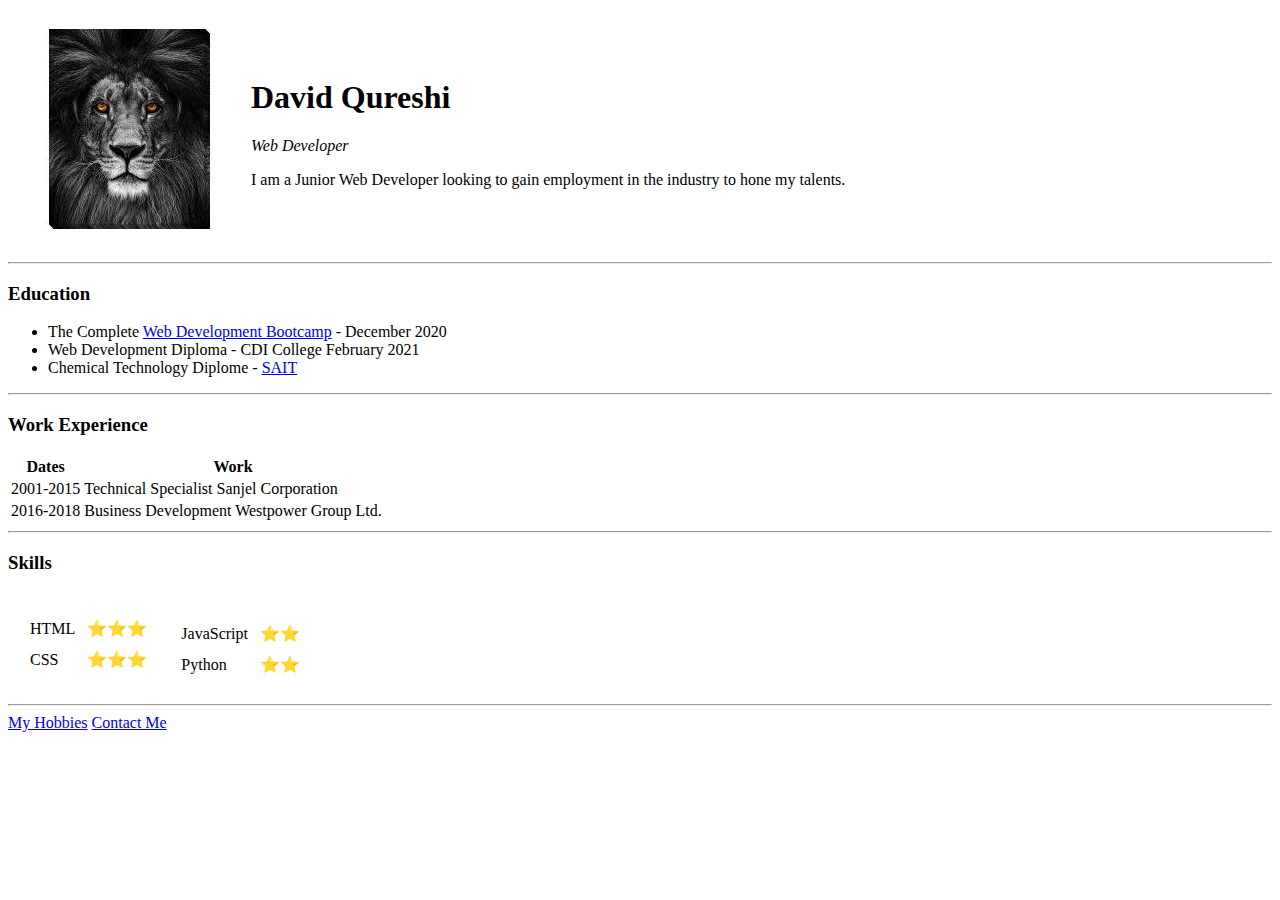
==== index.html @ 31b22ffd "Add initial cv website files" ====
<!DOCTYPE html>
<html lang="en" dir="ltr">

<head>
  <meta charset="utf-8">
  <title>David's Personal Site</title>
</head>

<body>
  <table cellspacing="20">
    <tr>
      <td><img src="images/lion.jpg" alt="lion pic"></td>
      <td>
        <h1>David Qureshi</h1>
        <p>
          <em>Web Developer</em>
        </p>
        <p>
          I am a Junior Web Developer looking to gain employment in the industry to hone my talents.
        </p>
      </td>
    </tr>
  </table>

  <hr>
  <h3>Education</h3>
  <ul>
    <li>The Complete <a href="https://www.udemy.com/">Web Development Bootcamp</a> - December 2020</li>
    <li>Web Development Diploma - CDI College February 2021</li>
    <li>Chemical Technology Diplome - <a href="https://www.sait.ca/">SAIT</a June 1997</li>
  </ul>
  <hr>
  <h3>Work Experience</h3>
  <table>
    <thead>
      <tr>
        <th>Dates</th>
        <th>Work</th>
      </tr>
    </thead>
    <tbody>
      <tr>
        <td>2001-2015</td>
        <td>Technical Specialist Sanjel Corporation</td>
      </tr>
      <tr>
        <td>2016-2018</td>
        <td>Business Development Westpower Group Ltd.</td>
      </tr>
    </tbody>
    <tfoot>

    </tfoot>

  </table>
  <hr>
  <h3>Skills</h3>

  <table cellspacing="10">
    <tr>
      <td>
        <table cellspacing="10">
          <tr>
            <td>HTML</td>
            <td>⭐⭐⭐</td>
          </tr>
          <tr>
            <td>CSS</td>
            <td>⭐⭐⭐</td>
          </tr>
        </table>
      </td>
      <td>
        <table cellspacing="10">
          <tr>
          <tr>
            <td>JavaScript</td>
            <td>⭐⭐</td>
          </tr>
          <tr>
            <td>Python</td>
            <td>⭐⭐</td>
          </tr>
        </table>
      </td>
    </tr>
  </table>
  <hr>
  <a href="hobbies.html">My Hobbies</a>
  <a href="contact.html">Contact Me</a>
</body>

</html>
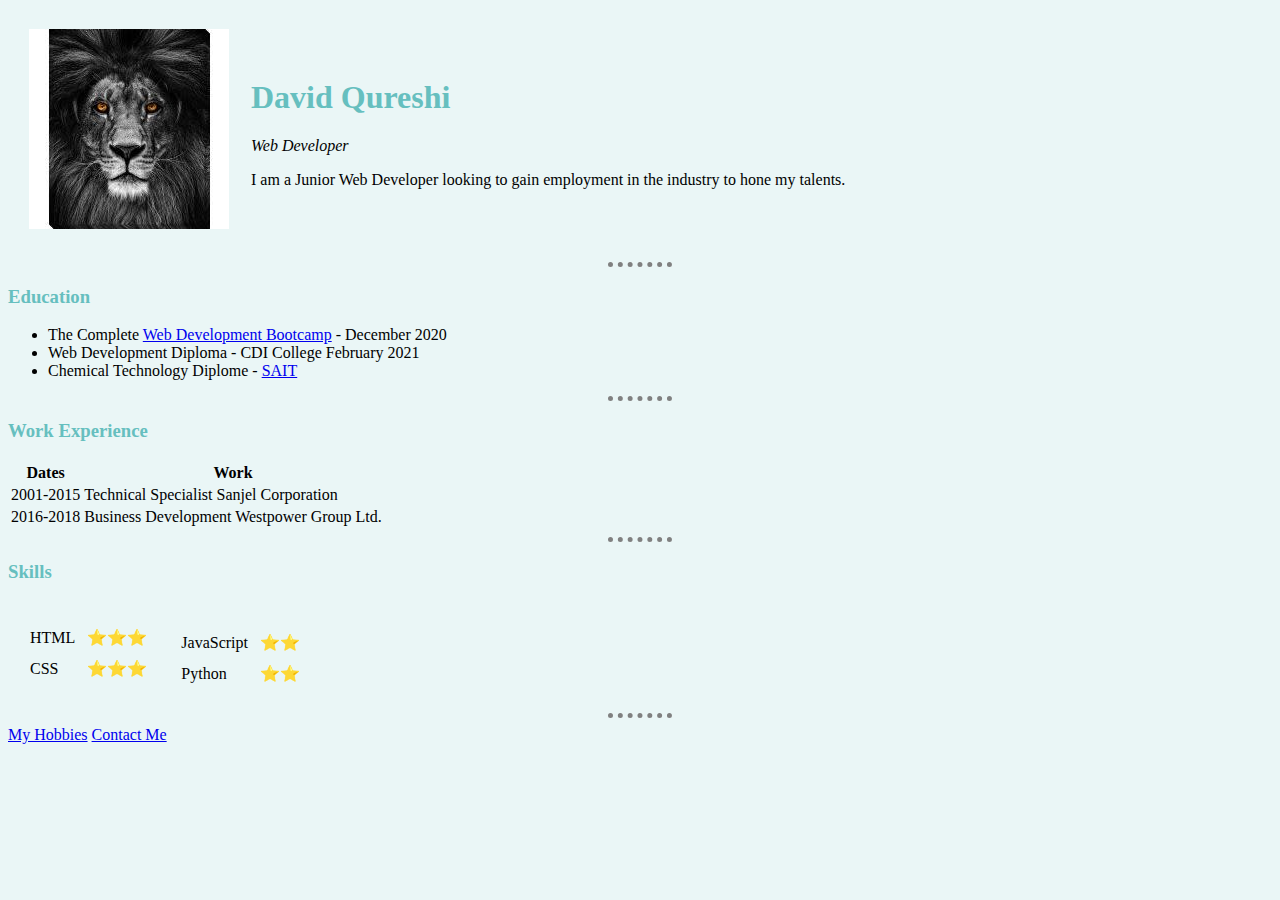
==== commit 0ac6ac50: "Add files via upload" ====
--- a/index.html
+++ b/index.html
@@ -4,6 +4,7 @@
 <head>
   <meta charset="utf-8">
   <title>David's Personal Site</title>
+  <link rel="stylesheet" href="css/styles.css">
 </head>
 
 <body>
--- a/css/styles.css
+++ b/css/styles.css
@@ -0,0 +1,18 @@
+body {
+  background-color: #EAF6F6;
+}
+
+h1 {
+  color: #66BFBF;
+}
+
+h3 {
+  color: #66BFBF;
+}
+hr {
+  border-style: none;
+  border-top-style: dotted;
+  border-color: grey;
+  border-width: 5px;
+  width: 5%
+}
